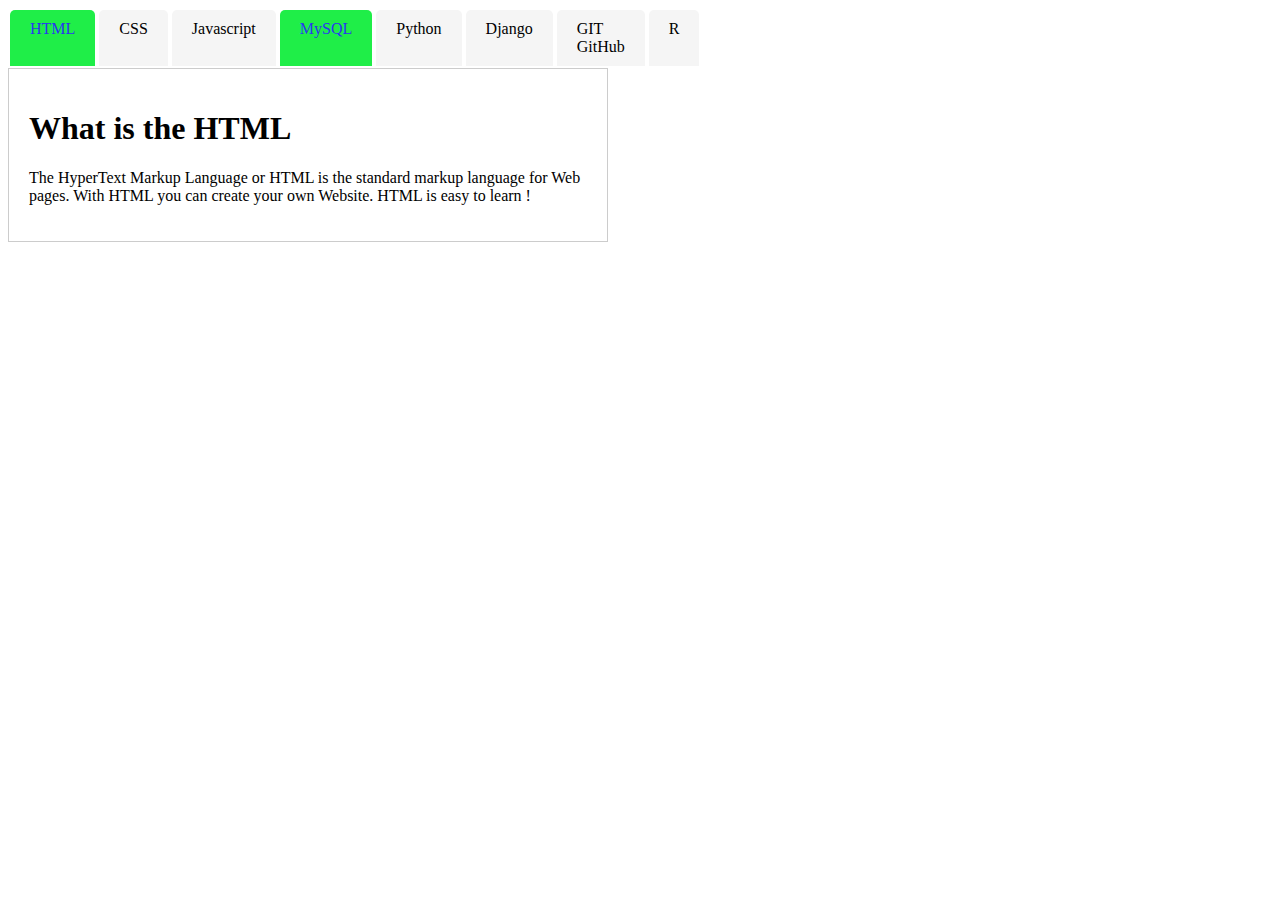
==== basic-js-tab/index.html @ d23d4369 "javascript projects for study" ====
<!DOCTYPE html>
<html lang="en">
<head>
    <meta charset="UTF-8">
    <meta http-equiv="X-UA-Compatible" content="IE=edge">
    <meta name="viewport" content="width=device-width, initial-scale=1.0">
    <link rel="stylesheet" href="style.css">
    <title>tab</title>
   
</head>
<body>
    <div class="tab" id="js-tab">
        <div class="tab-nav">
            <a href="" class="tab-nav-item is-active " data-nav="0" >HTML</a>
            <a href="" class="tab-nav-item  " data-nav="1" >CSS</a>
            <a href="" class="tab-nav-item" data-nav="2" >Javascript</a>
            <a href="" class="tab-nav-item is-active  " data-nav="3">MySQL</a>
            <a href="" class="tab-nav-item  " data-nav="4" >Python</a>
            <a href="" class="tab-nav-item" data-nav="5" >Django</a>
            <a href="" class="tab-nav-item  " data-nav="6" >GIT GitHub</a>
            <a href="" class="tab-nav-item" data-nav="7" >R </a>

        </div>

        <div class="tab-contents">
            <div class="tab-contents-item" data-content="0">
                <h1>What is the HTML</h1>
                <p>
                    The HyperText Markup Language or HTML is the standard markup language for Web pages. With HTML you can create your own Website. HTML is easy to learn !</p>

            </div>
            <div class="tab-contents-item" data-content="1">
               <h1>What is the  CSS</h1>
                <p>CSS is the language we use to style an HTML document. Cascading Style Sheets (CSS) is a style sheet language used for describing the presentation of a document written in a markup language such as HTML or XML CSS describes how HTML elements should be displayed.</p>
            </div>
            <div class="tab-contents-item" data-content="2">
                <h1>What is the Javascript</h1>
                <p>JavaScript (JS) is a lightweight, interpreted, or JS, is a programming language that is one of the core technologies of the World Wide Web, alongside HTML and CSS.</p>
            </div>
            <div class="tab-contents-item" data-content="3">
                <h1>What is the MySQL</h1>
                <p>MySQL  is an open-source relational database management system</p>
            </div>
            <div class="tab-contents-item" data-content="4">
                <h1>What is the Python</h1>
                <p>Python is a computer programming language often used to build websites and software, automate tasks, and conduct data analysis.</p>
            </div>
            <div class="tab-contents-item" data-content="5">
                <h1>What is the Django</h1>
                <p>Django is a high-level Python web framework that encourages rapid development and clean, pragmatic design. Built by experienced developers, it takes care of much of the hassle of web development, so you can focus on writing your app without needing to reinvent the wheel. It’s free and open source.</p>
            </div>
            <div class="tab-contents-item" data-content="6">
                <h1>What is the GIT GitHub</h1>
                <p>Git is distributed version control software</p>
            </div>
            <div class="tab-contents-item" data-content="7">
               <H1>What is the R</H1>
               <p>R is an integrated suite of software facilities for data manipulation, calculation and graphical display. It includes

                an effective data handling and storage facility,
                a suite of operators for calculations on arrays, in particular matrices,
                a large, coherent, integrated collection of intermediate tools for data analysis,
                graphical facilities for data analysis and display either on-screen or on hardcopy, and
                a well-developed, simple and effective programming language which includes conditionals, loops, user-defined recursive functions and input and output facilities.</p>
            </div>
        </div>
    </div>
    <script type="text/javascript" src="script.js"></script>
</body>
</html>
---- basic-js-tab/style.css ----
.tab {
    width: 600px;

}
.tab-nav{
    display: flex;

}
.tab-nav-item{
    margin: 2px;
    background: whitesmoke;
    color: rgb(0, 0, 0);
    padding: 10px 20px;
    text-decoration: none;
    border-radius: 5px 5px 0 0;

}

.tab-nav-item.is-active {
      background: rgb(31, 238, 72);
      color: rgb(40, 56, 238);

}
.tab-contents {
    border: 1px solid #ccc;
    padding: 20px;
}
.tab-contents-item {
    display: none;
}
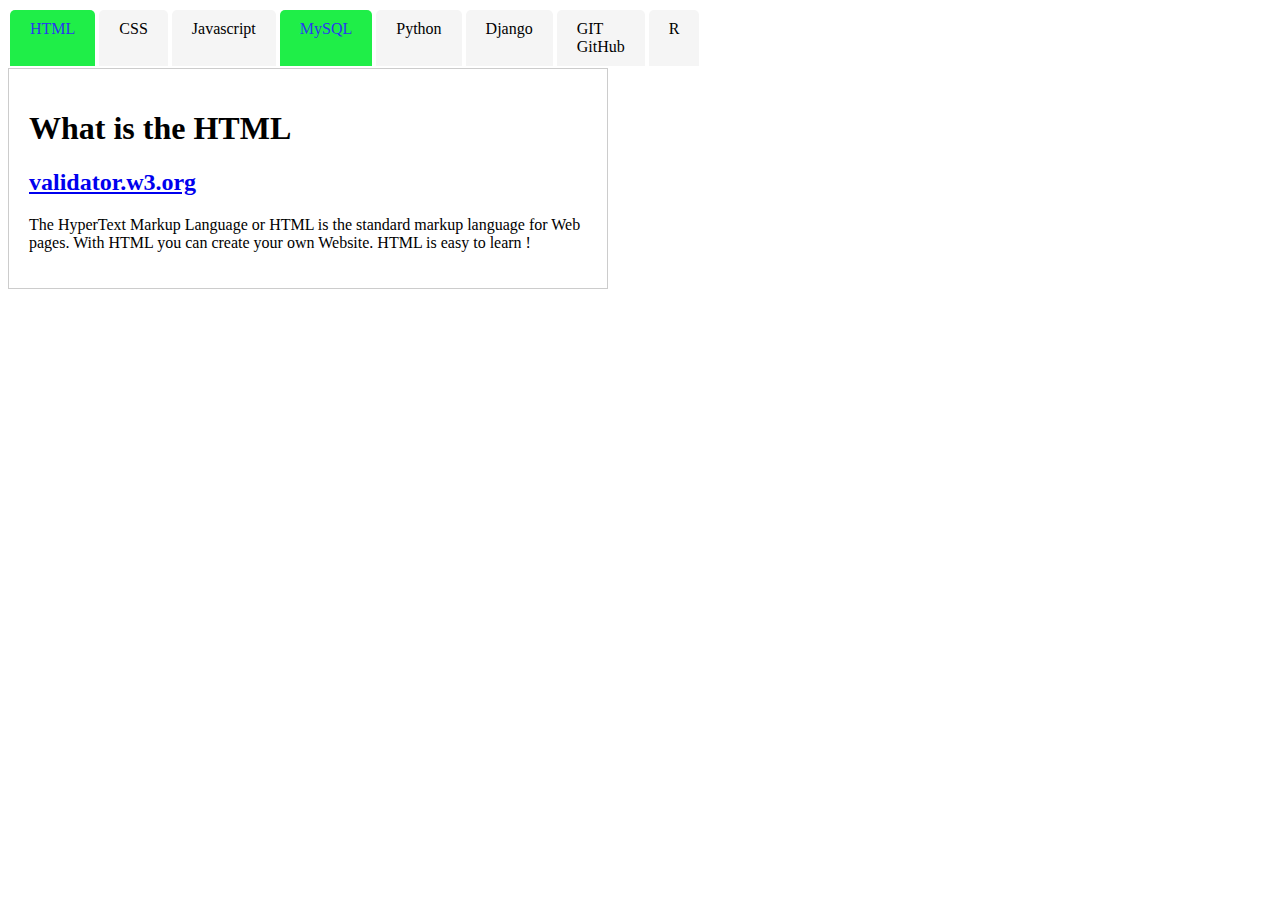
==== commit ad08cc64: "javascript projects for study" ====
--- a/basic-js-tab/index.html
+++ b/basic-js-tab/index.html
@@ -25,12 +25,17 @@
         <div class="tab-contents">
             <div class="tab-contents-item" data-content="0">
                 <h1>What is the HTML</h1>
+                <a href="https://validator.w3.org/#validate_by_upload">
+                    <h2> validator.w3.org</h2></a>
+                
                 <p>
                     The HyperText Markup Language or HTML is the standard markup language for Web pages. With HTML you can create your own Website. HTML is easy to learn !</p>
 
             </div>
             <div class="tab-contents-item" data-content="1">
                <h1>What is the  CSS</h1>
+               <a href="https://jigsaw.w3.org/css-validator/#validate_by_upload">
+               <h2>jigsaw.w3.org/css/validator</h2></a>
                 <p>CSS is the language we use to style an HTML document. Cascading Style Sheets (CSS) is a style sheet language used for describing the presentation of a document written in a markup language such as HTML or XML CSS describes how HTML elements should be displayed.</p>
             </div>
             <div class="tab-contents-item" data-content="2">
